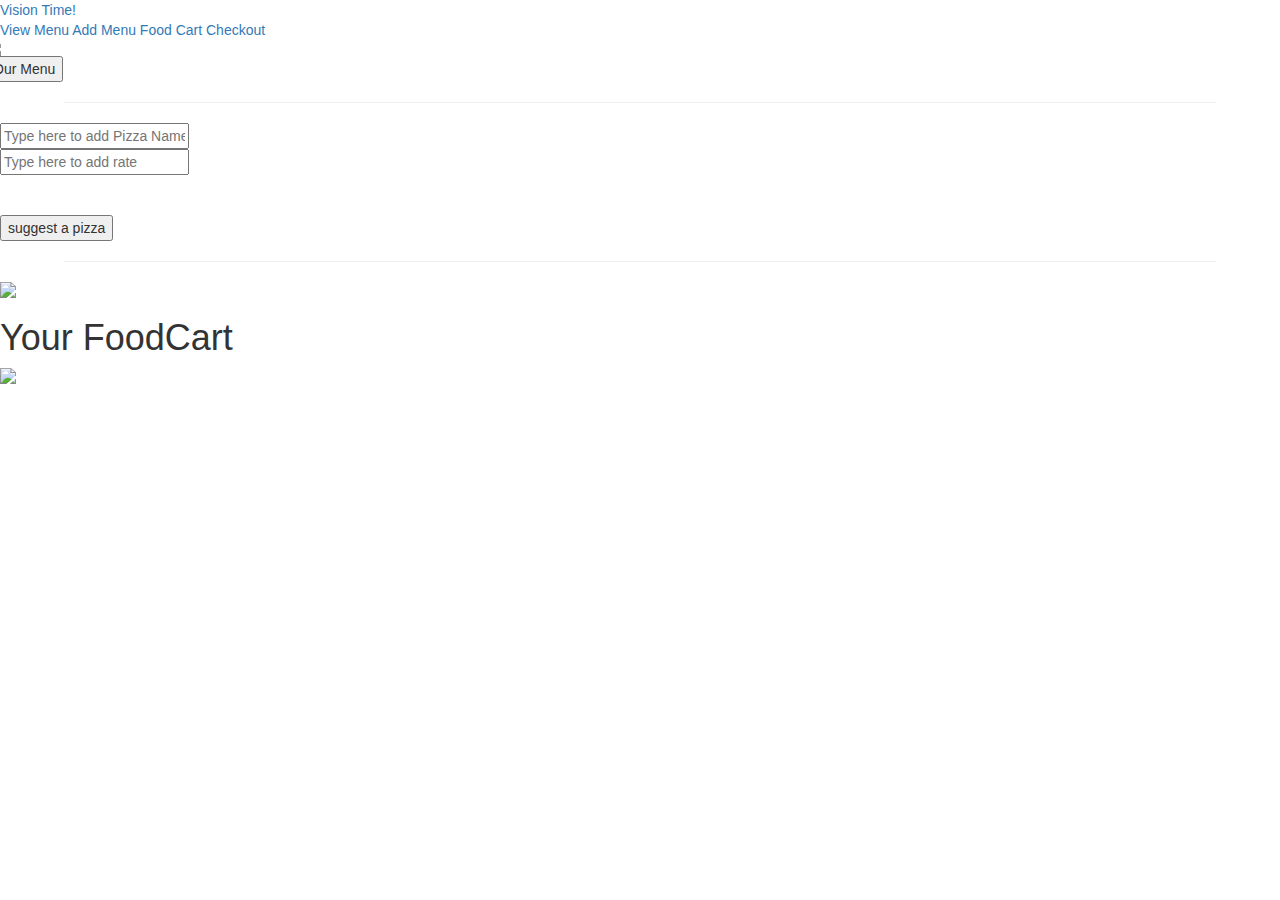
==== index.html @ 3fc0294a "Add files via upload" ====
<html>

<head>
    <title>
        Vison Time! - By Hrishit Gadia
    </title>
    <meta name="viewport" content="width=device-width, initial-scale=1">
    <link rel="stylesheet" href="https://maxcdn.bootstrapcdn.com/bootstrap/3.4.0/css/bootstrap.min.css">
    <script src="https://ajax.googleapis.com/ajax/libs/jquery/3.4.1/jquery.min.js"></script>
    <script src="https://maxcdn.bootstrapcdn.com/bootstrap/3.4.0/js/bootstrap.min.js"></script>
    <link rel="stylesheet" href="https://cdnjs.cloudflare.com/ajax/libs/font-awesome/4.7.0/css/font-awesome.min.css">
    <link rel="stylesheet" href="style.css">
    <link rel="preconnect" href="https://fonts.googleapis.com">
    <link rel="preconnect" href="https://fonts.gstatic.com" crossorigin>
    <link href="https://fonts.googleapis.com/css2?family=Patrick+Hand+SC&display=swap" rel="stylesheet">
    <link rel="icon" type="image/x-icon" href="Logo.png">
    <script src="main.js"></script>
</head>

<body>
    <div class="topnav">
        <a class="active" href="#">Vision Time!</a>
        <div class="topnav-right">
            <a href="#viewblock">View Menu</a>
            <a href="#addToppings">Add Menu</a>
            <a href="#Cart"> Food Cart</a>
            <a href="Checkout.html"> Checkout</a>
        </div>
    </div>

    <div class="row" id="viewblock">
        <div class="img_div">
            <img class="img-responsive" src="pizza.png">
        </div>
        <div class="menu_div">
            <button id="menu_list" onclick="getmenu()">Our Menu</button>
            <div id="display_menu">
            </div>
        </div>
    </div>
    <hr width="90%">
    <div class="newRow" id="addToppings">
        <div class="block1">
            <input id="add_item" placeholder="Type here to add Pizza Name">
            <br>
            <input id="rate_item" placeholder="Type here to add rate" type="number">
            <br>

            <br><br>
            <button id="add_toppings" onclick="add_item()">suggest a pizza</button>
            <br>
        </div>
        <div class="block2">
            <div id="display_addedmenu">
            </div>

        </div>
    </div>
    <hr width="90%">
    <div>
        <img class="img-responsive" src="cart.png" id="CP">
        <h1 id="cL"> Your FoodCart </h1>
        <div id="Cart">
        </div>
    </div>

    <div>
        <img class="img-responsive" src="topping.png">
    </div>
    <br>
</body>
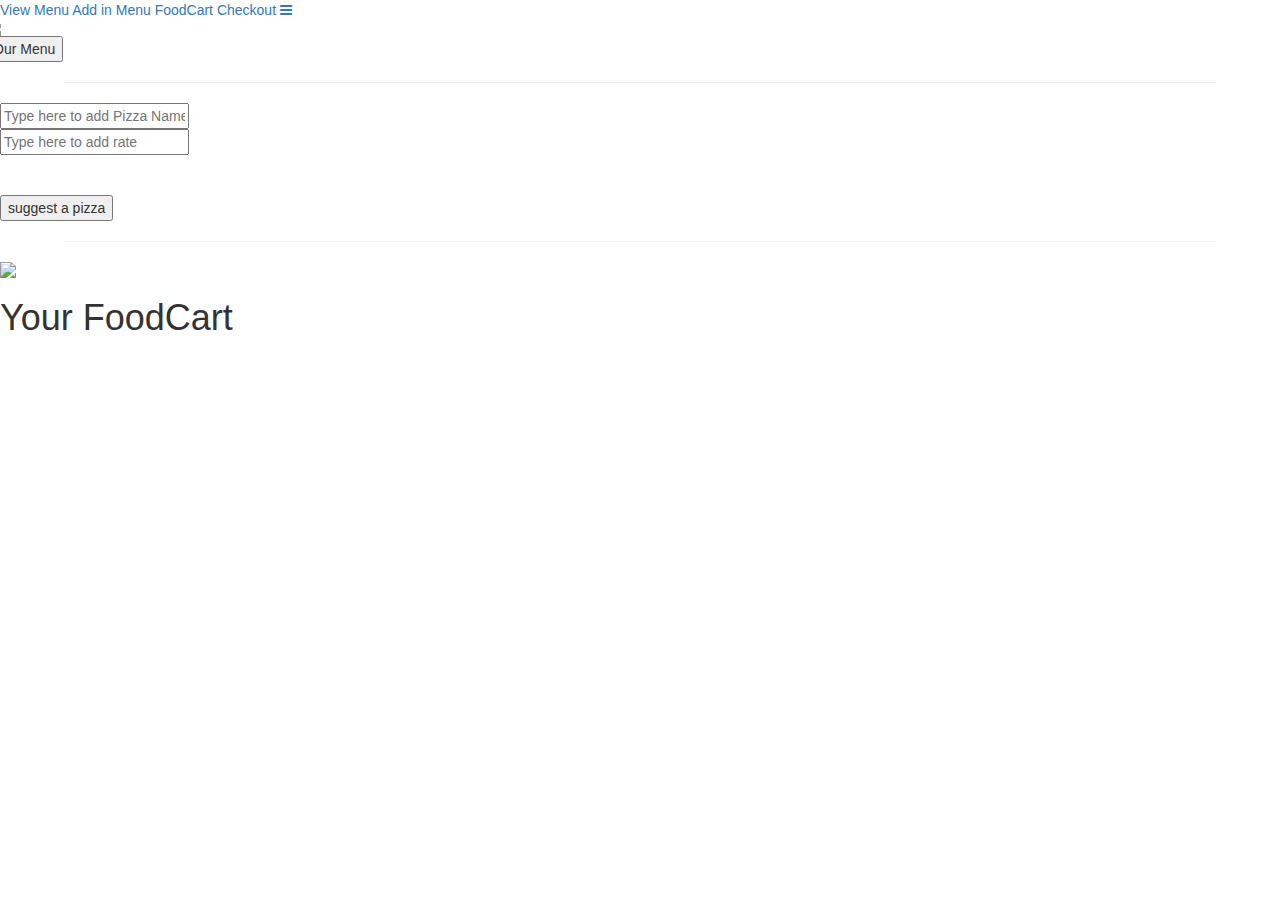
==== commit fb7b8b6e: "Update index.html" ====
--- a/index.html
+++ b/index.html
@@ -18,18 +18,18 @@
 </head>
 
 <body>
-    <div class="topnav">
-        <a class="active" href="#">Vision Time!</a>
-        <div class="topnav-right">
-            <a href="#viewblock">View Menu</a>
-            <a href="#addToppings">Add Menu</a>
-            <a href="#Cart"> Food Cart</a>
-            <a href="Checkout.html"> Checkout</a>
-        </div>
-    </div>
+<div class="topnav" id="myTopnav">
+  <a href="#Vieeblock" class="active">View Menu</a>
+  <a href="#alltoppings">Add in Menu</a>
+  <a href="#Cart">FoodCart</a>
+  <a href="Checkout.html">Checkout</a>
+  <a href="javascript:void(0);" class="icon" onclick="myFunction()">
+    <i class="fa fa-bars"></i>
+  </a>
+</div>
 
     <div class="row" id="viewblock">
-        <div class="img_div">
+        <div class="img_div img-responsive">
             <img class="img-responsive" src="pizza.png">
         </div>
         <div class="menu_div">
@@ -63,9 +63,5 @@
         <div id="Cart">
         </div>
     </div>
-
-    <div>
-        <img class="img-responsive" src="topping.png">
-    </div>
     <br>
-</body>+</body>
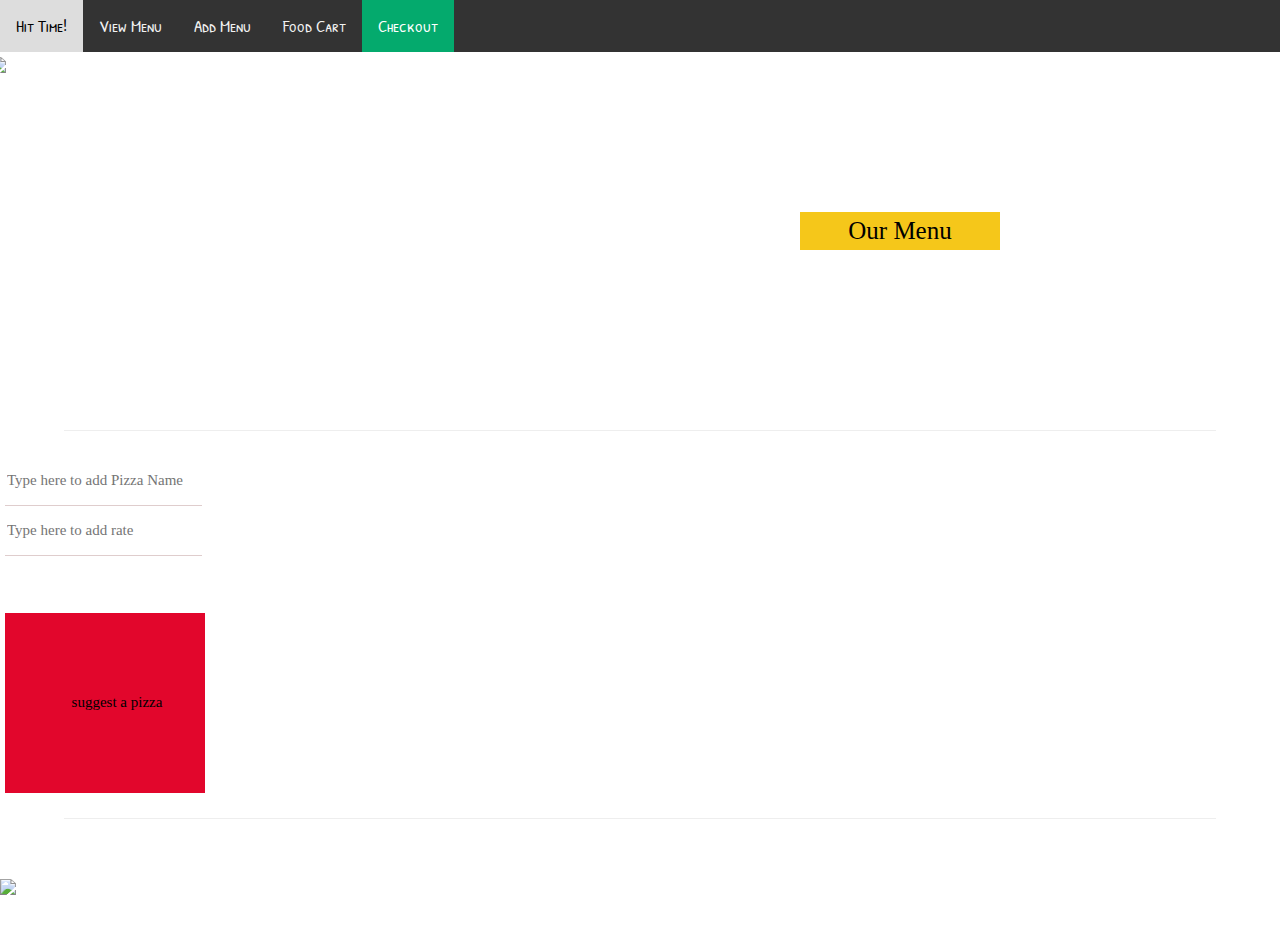
==== commit 02f70a18: "Update index.html" ====
--- a/index.html
+++ b/index.html
@@ -15,19 +15,19 @@
     <link href="https://fonts.googleapis.com/css2?family=Patrick+Hand+SC&display=swap" rel="stylesheet">
     <link rel="icon" type="image/x-icon" href="Logo.png">
     <script src="main.js"></script>
+
 </head>
 
 <body>
-<div class="topnav" id="myTopnav">
-  <a href="#Vieeblock" class="active">View Menu</a>
-  <a href="#alltoppings">Add in Menu</a>
-  <a href="#Cart">FoodCart</a>
-  <a href="Checkout.html">Checkout</a>
-  <a href="javascript:void(0);" class="icon" onclick="myFunction()">
-    <i class="fa fa-bars"></i>
-  </a>
-</div>
-
+    <div class="topnav">
+        <a>Hit Time!</a>
+        <div class="topnav-right">
+            <a href="index.html#viewblock">View Menu</a>
+            <a href="index.html#addToppings">Add Menu</a>
+            <a href="index.html#Cart"> Food Cart</a>
+            <a href="Checkout.html" class="active" href="#"> Checkout</a>
+        </div>
+    </div>
     <div class="row" id="viewblock">
         <div class="img_div img-responsive">
             <img class="img-responsive" src="pizza.png">
--- a/style.css
+++ b/style.css
@@ -0,0 +1,260 @@
+.topnav {
+  overflow: hidden;
+  background-color: #333;
+}
+
+.topnav a {
+  float: left;
+  display: block;
+  color: #f2f2f2;
+  text-align: center;
+  padding: 14px 16px;
+  text-decoration: none;
+  font-size: 17px;
+}
+
+.topnav a:hover {
+  background-color: #ddd;
+  color: black;
+}
+
+.topnav a.active {
+  background-color: #04AA6D;
+  color: white;
+}
+
+.topnav .icon {
+  display: none;
+}
+
+@media screen and (max-width: 600px) {
+  .topnav a:not(:first-child) {display: none;}
+  .topnav a.icon {
+    float: right;
+    display: block;
+  }
+}
+
+@media screen and (max-width: 600px) {
+  .topnav.responsive {position: relative;}
+  .topnav.responsive .icon {
+    position: absolute;
+    right: 0;
+    top: 0;
+  }
+  .topnav.responsive a {
+    float: none;
+    display: block;
+    text-align: left;
+  }
+}
+
+*{
+	font-family: 'Patrick Hand SC', cursive;
+}
+
+body{
+	background-image: url("Bg.jpg");
+	background-repeat: no-repeat; 
+	font-family: cursive;
+	color: white;
+	font-size: 20px;
+	font-family: 'Patrick Hand SC', cursive;
+}
+
+/* Add a black background color to the top navigation */
+.topnav {
+  background-color: #333;
+  overflow: hidden;
+}
+
+/* Style the links inside the navigation bar */
+.topnav a {
+  float: left;
+  display: block;
+  color: #f2f2f2;
+  text-align: center;
+  padding: 14px 16px;
+  text-decoration: none;
+  font-size: 17px;
+}
+
+/* Change the color of links on hover */
+.topnav a:hover {
+  background-color: #ddd;
+  color: black;
+}
+
+/* Add an active class to highlight the current page */
+.topnav a.active {
+  background-color: #04AA6D;
+  color: white;
+}
+
+/* Hide the link that should open and close the topnav on small screens */
+.topnav .icon {
+  display: none;
+}
+
+/* When the screen is less than 600 pixels wide, hide all links, except for the first one ("Home"). Show the link that contains should open and close the topnav (.icon) */
+@media screen and (max-width: 600px) {
+  .topnav a:not(:first-child) {display: none;}
+  .topnav a.icon {
+    float: right;
+    display: block;
+  }
+}
+
+/* The "responsive" class is added to the topnav with JavaScript when the user clicks on the icon. This class makes the topnav look good on small screens (display the links vertically instead of horizontally) */
+@media screen and (max-width: 600px) {
+  .topnav.responsive {position: relative;}
+  .topnav.responsive a.icon {
+    position: absolute;
+    right: 0;
+    top: 0;
+  }
+  .topnav.responsive a {
+    float: none;
+    display: block;
+    text-align: left;
+  }
+}
+  /*Nav Ends*/
+  
+  .row::after {
+	content: "";
+	clear: both;
+	display: table;
+  }
+  .img_div{
+	float: left;
+	width: 50%;
+	padding: 5px;
+  }
+  .menu_div{
+	float: right;
+	width: 50%;
+	padding: 160px;
+	color: honeydew;
+	font-size: 25px;
+	font-family: cursive;
+  }
+  #menu_list{
+	background-color:#f5c71a;
+	color:black; 
+	width: 200px;
+	border: none;
+  }
+
+  .newRow::after {
+	content: "";
+	clear: both;
+	display: table;
+}
+
+  .block1{
+	float: left;
+	width: 20%;
+	padding: 5px;
+  }
+  .block2, .block3{
+	float: left;
+	width: 80%;
+	padding: 5px;
+	color: honeydew;
+	font-size: 25px;
+	font-family: cursive;
+  }
+
+  #add_toppings{
+	 padding-left:30px; 
+	width:200px;
+	height:180px;
+	border: none;
+	background-color:#e2062c;
+	color:black;
+	font-size: 15px;
+	font-family: cursive;
+  }
+
+  #add_item, #rate_item {
+	font-family: cursive;
+	font-size: 15px;
+	line-height: 20px;
+	width: 80%;
+	height: 50px;
+	color: #fff;
+    background: none;
+    border: none;
+    border-bottom: 1px solid rgb(223, 205, 205);
+    outline: none;
+ }
+
+[placeholder]:focus::-webkit-input-placeholder {
+    transition: text-indent 0.4s 0.4s ease; 
+    text-indent: -100%;
+	opacity: 1;
+	color: white;
+ }
+
+ol.menulist>li
+{
+	padding-bottom:20px;
+}
+
+.cards {
+	display: flex;
+	margin-right: 10px;
+	flex-wrap: wrap;
+	justify-content: space-between;
+ }
+ 
+ div.card {
+    flex: 0 0 30%;
+	box-sizing: border-box;
+	color:black;
+	margin: 0.5rem .18em;
+	background-color: antiquewhite;
+	align-items: center;
+	font-size: medium;
+	display: inline-block;
+	border-radius: 25px;
+	box-shadow: 4px 5px rgb(255, 145, 0);
+}
+.card img{
+	width:100px;
+	height: 80px;
+}
+
+.rate {
+	color : orange;
+	display: inline-block;
+}
+
+.cart {
+	width: 25px;
+}
+
+#cL, #CP {
+	display: inline-block;
+}
+
+.increase {
+	height : 25px;
+	background-color: transparent;
+	border-top-left-radius: 10px;
+	border-top-right-radius: 10px;
+	text-align: center;
+	align-self: center;
+	border-bottom: none;
+	border-color:rgb(255, 145, 0);
+}
+
+.p {
+	display: inline-block;
+	font-size: 20px;
+}
+
+.align {
+	display: inline-block;
+}
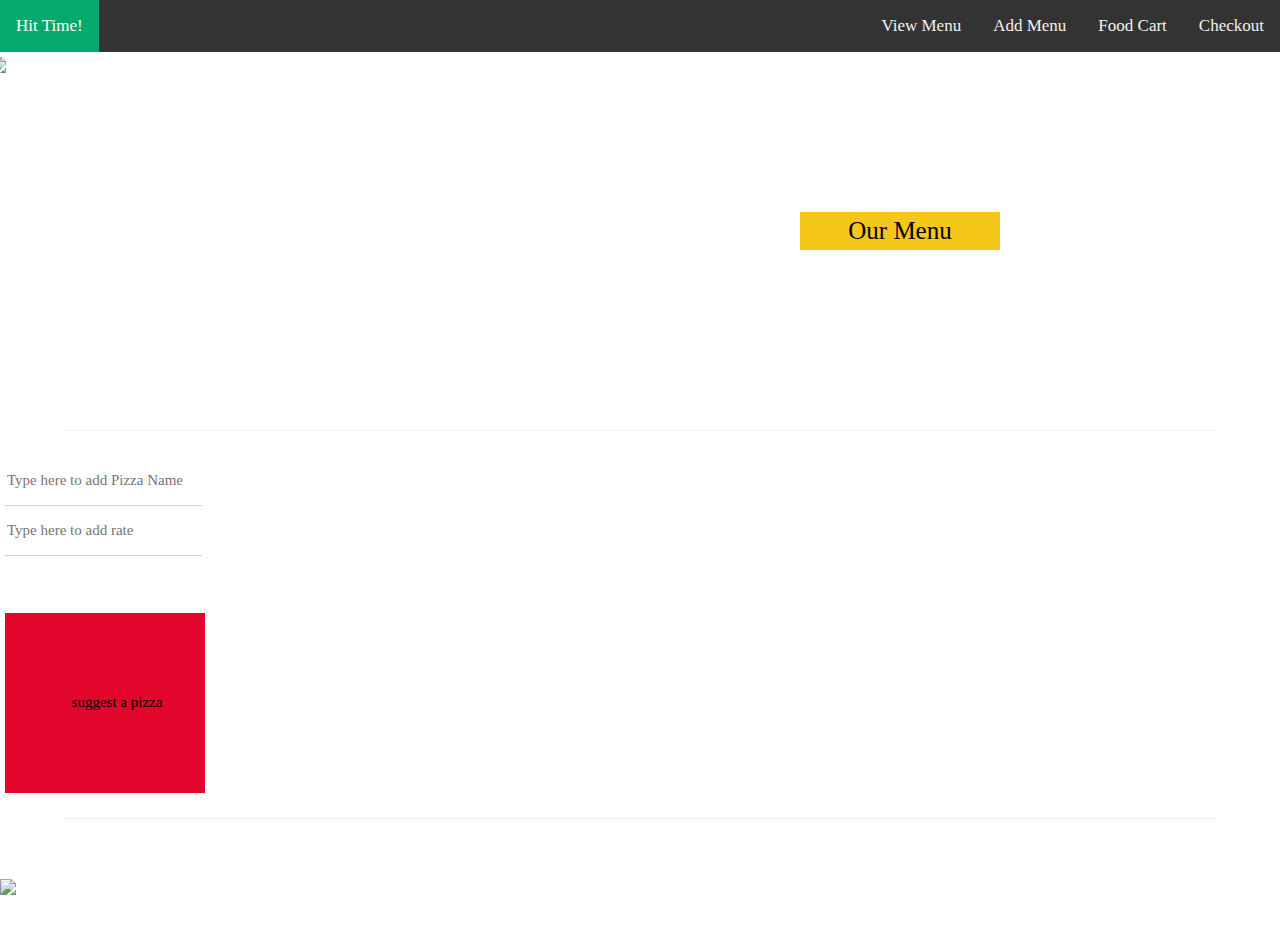
==== commit 92406d80: "Update index.html" ====
--- a/index.html
+++ b/index.html
@@ -20,12 +20,12 @@
 
 <body>
     <div class="topnav">
-        <a>Hit Time!</a>
+        <a  class="active">Hit Time!</a>
         <div class="topnav-right">
             <a href="index.html#viewblock">View Menu</a>
             <a href="index.html#addToppings">Add Menu</a>
             <a href="index.html#Cart"> Food Cart</a>
-            <a href="Checkout.html" class="active" href="#"> Checkout</a>
+            <a href="Checkout.html" href="#"> Checkout</a>
         </div>
     </div>
     <div class="row" id="viewblock">
--- a/style.css
+++ b/style.css
@@ -1,53 +1,30 @@
 .topnav {
-  overflow: hidden;
-  background-color: #333;
-}
-
-.topnav a {
-  float: left;
-  display: block;
-  color: #f2f2f2;
-  text-align: center;
-  padding: 14px 16px;
-  text-decoration: none;
-  font-size: 17px;
-}
-
-.topnav a:hover {
-  background-color: #ddd;
-  color: black;
-}
-
-.topnav a.active {
-  background-color: #04AA6D;
-  color: white;
-}
-
-.topnav .icon {
-  display: none;
-}
-
-@media screen and (max-width: 600px) {
-  .topnav a:not(:first-child) {display: none;}
-  .topnav a.icon {
-    float: right;
-    display: block;
-  }
-}
-
-@media screen and (max-width: 600px) {
-  .topnav.responsive {position: relative;}
-  .topnav.responsive .icon {
-    position: absolute;
-    right: 0;
-    top: 0;
-  }
-  .topnav.responsive a {
-    float: none;
-    display: block;
-    text-align: left;
-  }
-}
+   overflow: hidden;
+   background-color: #333;
+   position:sticky;
+   top: 0;
+   width: 100%;
+ }
+ 
+ .topnav a {
+   float: left;
+   color: #f2f2f2;
+   font-family: cursive;
+   text-align: center;
+   padding: 14px 16px;
+   text-decoration: none;
+   font-size: 17px;
+ }
+ 
+ .topnav a:hover {
+   background-color: #bbb;
+   color: black;
+ }
+
+ .topnav-right {
+   float: right;
+ }
+
 
 *{
 	font-family: 'Patrick Hand SC', cursive;
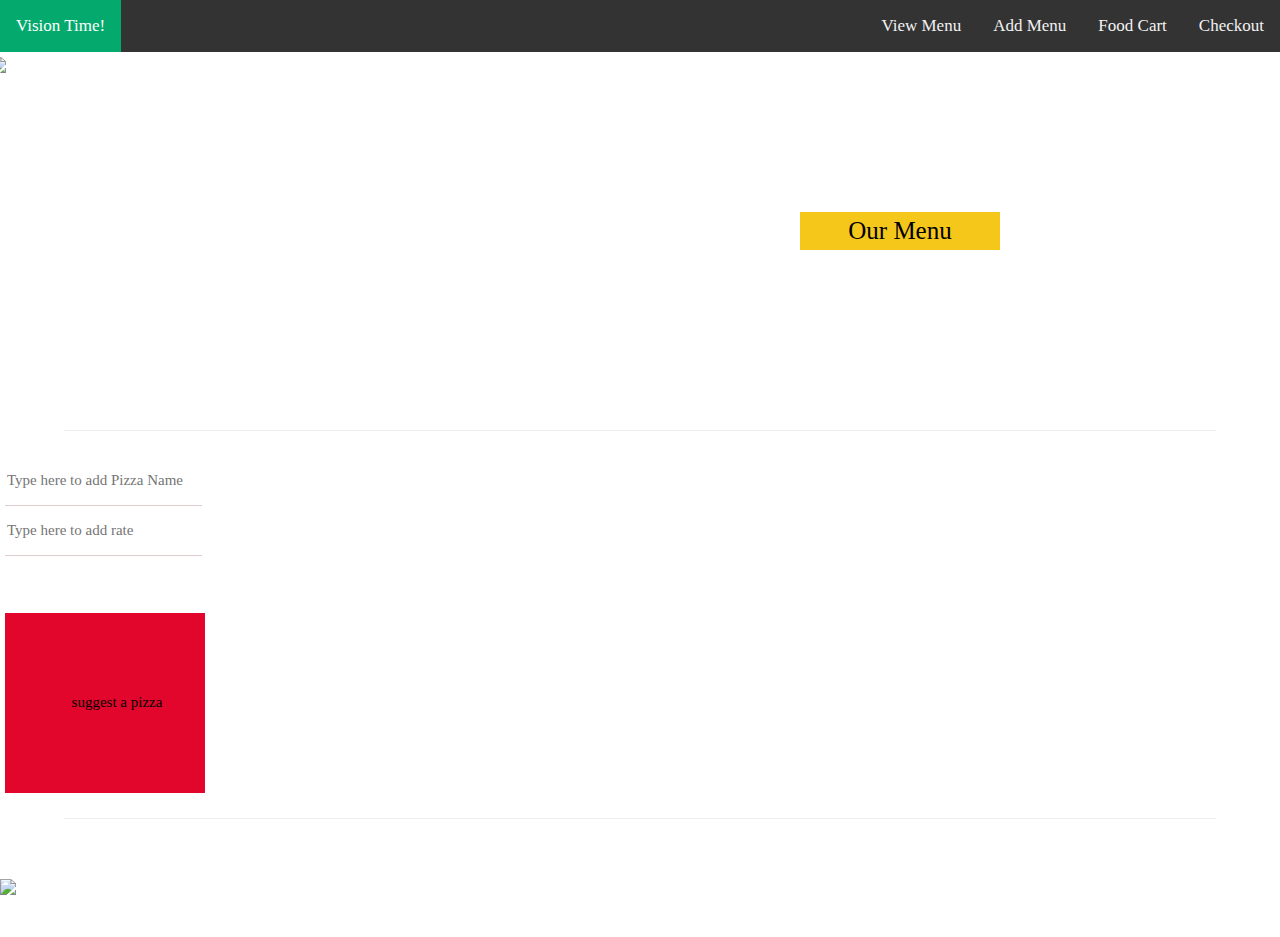
==== commit 1728171e: "Update index.html" ====
--- a/index.html
+++ b/index.html
@@ -20,7 +20,7 @@
 
 <body>
     <div class="topnav">
-        <a  class="active">Hit Time!</a>
+        <a  class="active">Vision Time!</a>
         <div class="topnav-right">
             <a href="index.html#viewblock">View Menu</a>
             <a href="index.html#addToppings">Add Menu</a>
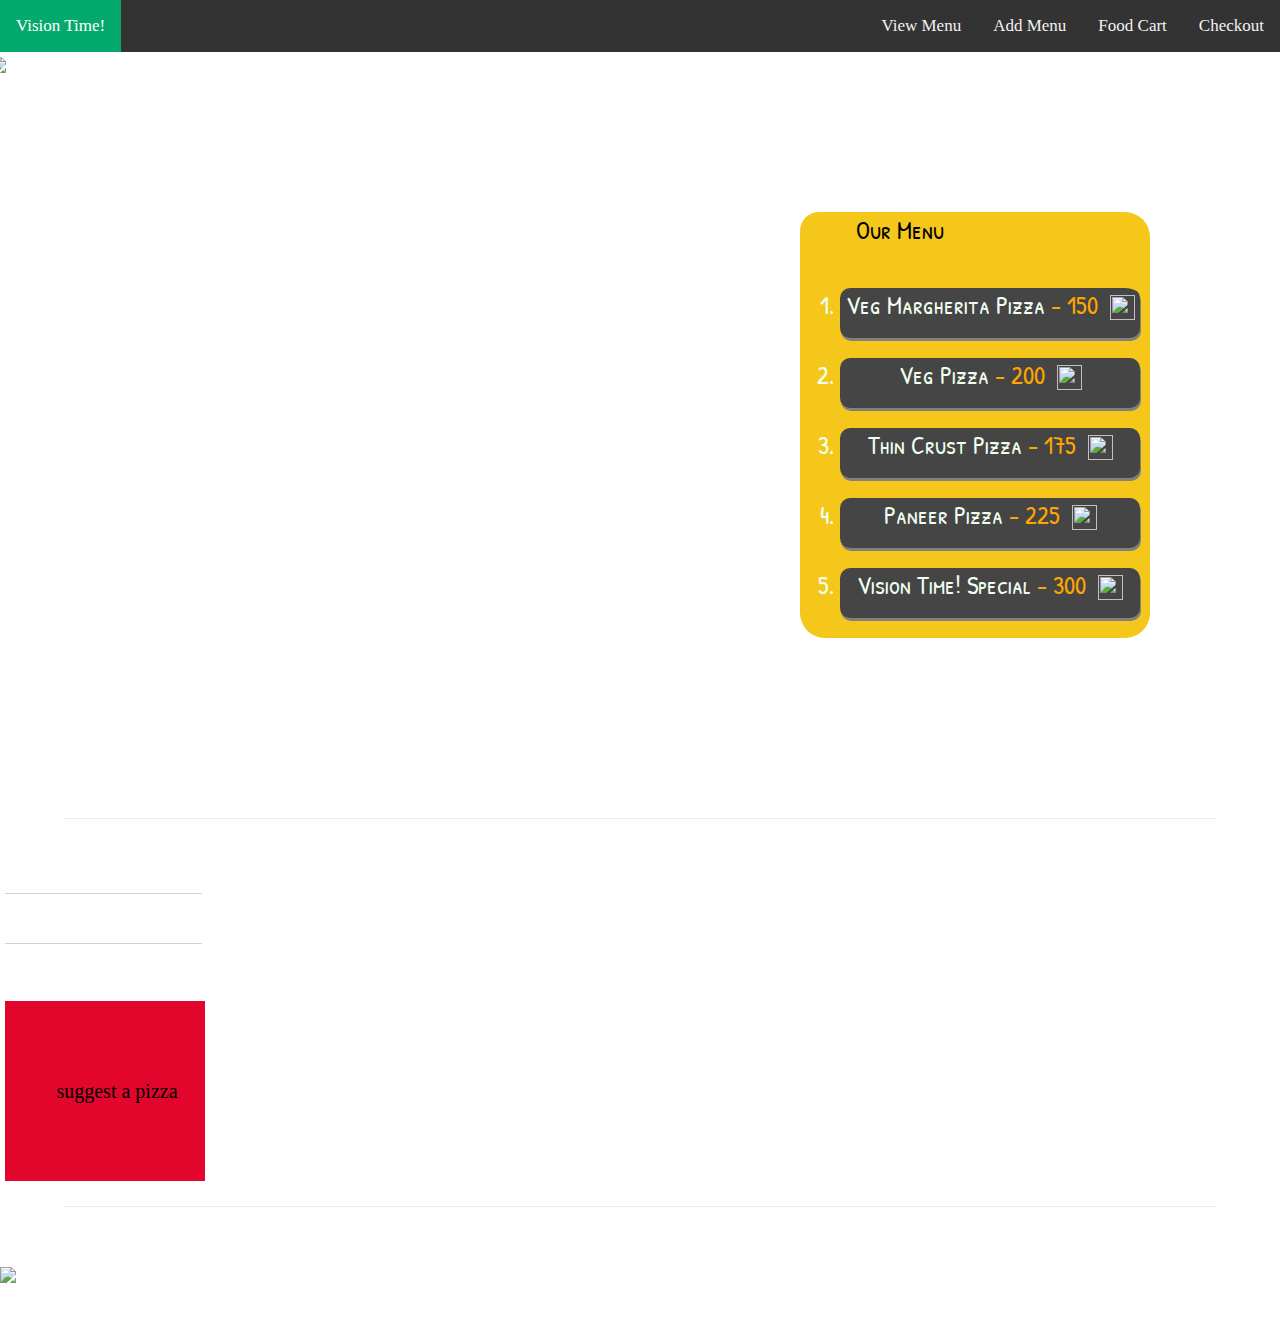
==== commit 6e529239: "Add files via upload" ====
--- a/index.html
+++ b/index.html
@@ -10,7 +10,8 @@
     <script src="https://maxcdn.bootstrapcdn.com/bootstrap/3.4.0/js/bootstrap.min.js"></script>
     <link rel="stylesheet" href="https://cdnjs.cloudflare.com/ajax/libs/font-awesome/4.7.0/css/font-awesome.min.css">
     <link rel="stylesheet" href="style.css">
-    <link rel="preconnect" href="https://fonts.googleapis.com">
+    <link rel="stylesheet
+    <link rel=" preconnect" href="https://fonts.googleapis.com">
     <link rel="preconnect" href="https://fonts.gstatic.com" crossorigin>
     <link href="https://fonts.googleapis.com/css2?family=Patrick+Hand+SC&display=swap" rel="stylesheet">
     <link rel="icon" type="image/x-icon" href="Logo.png">
@@ -18,9 +19,9 @@
 
 </head>
 
-<body>
+<body onload="getmenu()">
     <div class="topnav">
-        <a  class="active">Vision Time!</a>
+        <a class="active">Vision Time!</a>
         <div class="topnav-right">
             <a href="index.html#viewblock">View Menu</a>
             <a href="index.html#addToppings">Add Menu</a>
@@ -33,8 +34,11 @@
             <img class="img-responsive" src="pizza.png">
         </div>
         <div class="menu_div">
-            <button id="menu_list" onclick="getmenu()">Our Menu</button>
-            <div id="display_menu">
+            <div id="card">
+                <button id="menu_list" onclick="getmenu()">Our Menu</button>
+                <br><br>
+                <div id="Scroll">
+                </div>
             </div>
         </div>
     </div>
@@ -64,4 +68,4 @@
         </div>
     </div>
     <br>
-</body>
+</body>--- a/style.css
+++ b/style.css
@@ -120,7 +120,9 @@
 	background-color:#f5c71a;
 	color:black; 
 	width: 200px;
+	text-align: center;
 	border: none;
+	border-radius: 25px;
   }
 
   .newRow::after {
@@ -150,7 +152,7 @@
 	border: none;
 	background-color:#e2062c;
 	color:black;
-	font-size: 15px;
+	font-size: 20px;
 	font-family: cursive;
   }
 
@@ -167,6 +169,13 @@
     outline: none;
  }
 
+ #add_item::placeholder{
+	 color: #fff !important;
+ }
+ #rate_item::placeholder{
+	color: #fff !important;
+}
+
 [placeholder]:focus::-webkit-input-placeholder {
     transition: text-indent 0.4s 0.4s ease; 
     text-indent: -100%;
@@ -235,3 +244,33 @@
 .align {
 	display: inline-block;
 }
+
+#Scroll {
+	
+	margin-top: 2;
+	width: 350px;
+	height: 350px;
+	align-items: center;
+	overflow: scroll;
+	border-radius: 25px !important;
+  }
+
+  html {
+	overflow-x: hidden;
+  }
+
+  .design {
+	  width: 300px;
+	  text-align: center;
+	  align-items: center;
+	  height: 50px;
+	  background-color: #454545;
+	  box-shadow: #808080 1px 3px;
+	  border-radius: 10px;
+  }
+
+  #card{
+	background-color: #f5c71a;
+	width: fit-content;
+	border-radius: 25px;
+  }